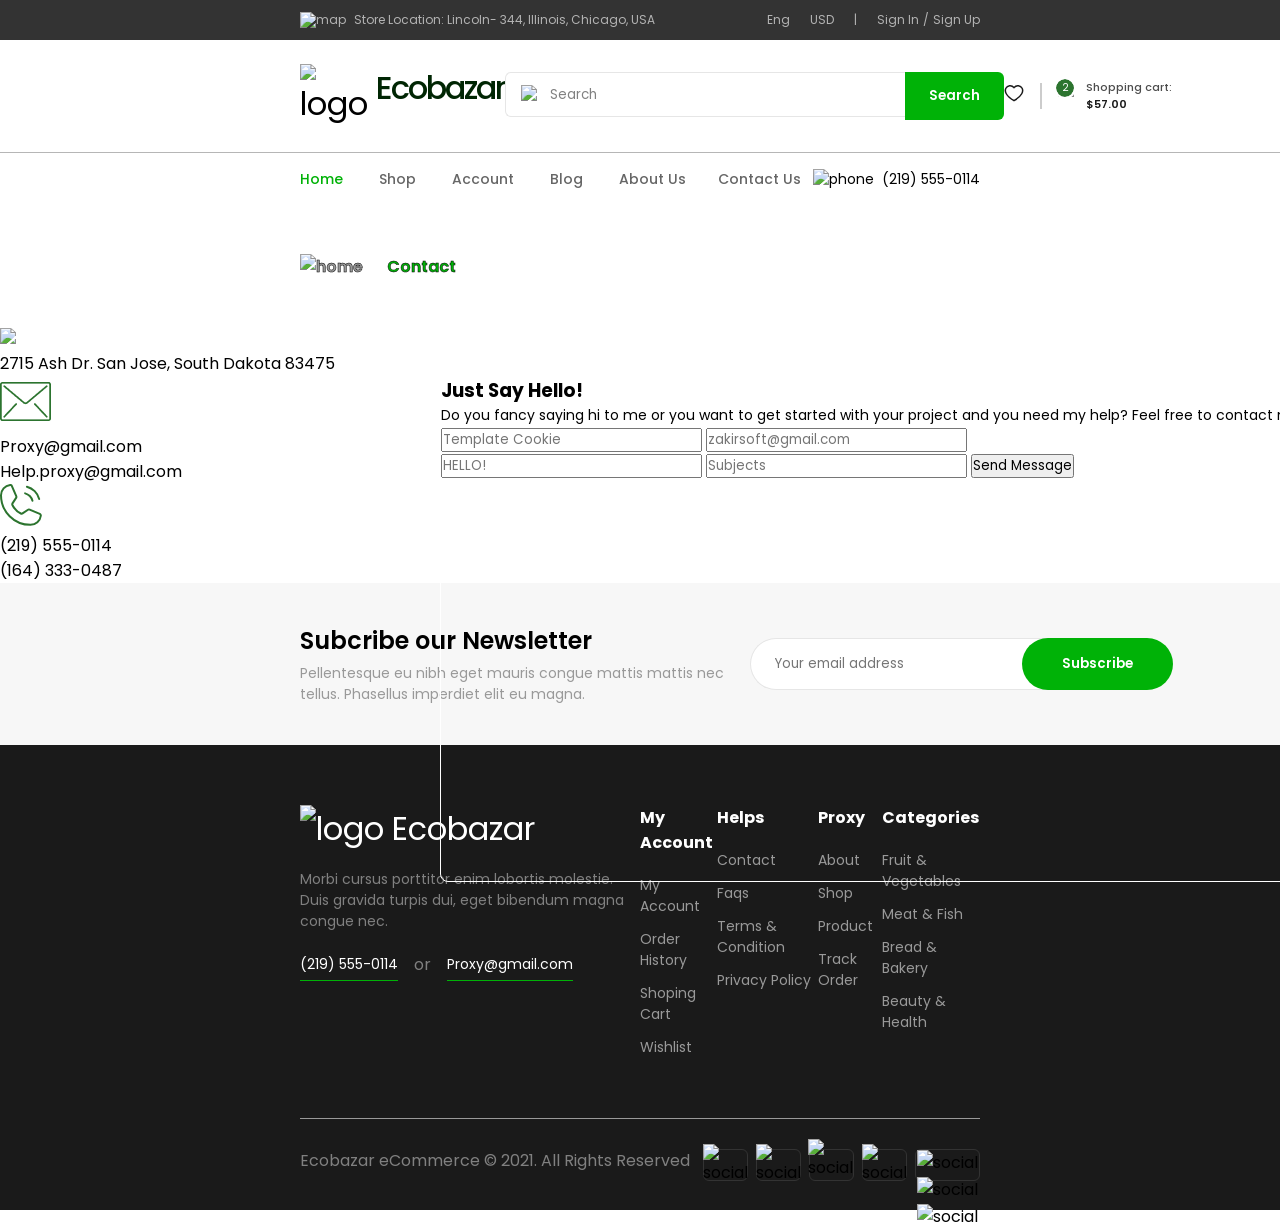
==== shopery/contact.html @ a7517d4b "procesi uech" ====
<!doctype html>
<html lang="en">
  <head>
    <meta charset="UTF-8" />
    <meta name="viewport" content="width=device-width, initial-scale=1.0" />
    <title>Contact</title>
    <link rel="stylesheet" href="styles/global.css" />
    <link rel="stylesheet" href="./styles/contact.css"/>
    <link
      rel="stylesheet"
      href="https://cdnjs.cloudflare.com/ajax/libs/font-awesome/7.3.1/css/all.css"
      integrity="sha512-x9WwyMYBnlXMNQ6kQ/Lyzu1NqIhLQKL5Oq6xByfXuRj7s9CskyCbLv/1IjqzJmXwFXWr0ov6jBV7Qbc0hh9nHg=="
      crossorigin="anonymous"
      referrerpolicy="no-referrer"
    />
    
  </head>
  <body>
    <!-- Start Of the informational line -->
    <section class="contact_navigation">
      <div class="left">
        <img src="./assets/Map Pin.svg" alt="map" /> Store Location: Lincoln-
        344, Illinois, Chicago, USA
      </div>

      <div class="right">
        <div class="language">Eng <i class="fa-solid fa-angle-down"></i></div>
        <div class="currency">USD <i class="fa-solid fa-angle-down"></i></div>
        <div>|</div>
        <div class="register">
          <div class="sign_in">Sign In</div>
          <div>/</div>
          <div class="sign_up">Sign Up</div>
        </div>
      </div>
    </section>

    <!-- End Of the informational line -->

    <!-- Start Of The Navbar -->
    <section class="navigation">
      <div class="search">
        <div class="logo">
          <img src="./assets/logo.svg" alt="logo" /> <span>Ecobazar</span>
        </div>
        <div class="searcher">
          <input type="text" placeholder="Search" />
          <img src="./assets/Search.svg" class="magnifying" />
          <button type="button" class="search_btn">Search</button>
        </div>
        <div class="favcart">
          <div class="heart">
            <img src="./assets/Heart.svg" alt="favorite" />
          </div>
          <div class="line"></div>
          <div class="shopping_cart">
            <div class="cart">
              <img src="./assets/Cart.svg" />
              <span class="count">2</span>
            </div>

            <div class="cart_info">
              <div class="cart_title">Shopping cart:</div>
              <div class="cart_price">$57.00</div>
            </div>
          </div>
        </div>
      </div>
      <nav>
        <div class="nav_items">
          <ul>
            <li>
              <a href="./index.html" class="nav_item active" target="_self"
                >Home <i class="fa-solid fa-angle-down"></i
              ></a>
            </li>
            <li>
              <a href="./shop.html" class="nav_item" target="_self"
                >Shop <i class="fa-solid fa-angle-down"></i
              ></a>
            </li>
            <li>
              <a href="./create_account.html" class="nav_item" target="_self"
                >Account <i class="fa-solid fa-angle-down"></i
              ></a>
            </li>
            <li>
              <a href="./blog_list.html" class="nav_item" target="_self"
                >Blog <i class="fa-solid fa-angle-down"></i
              ></a>
            </li>
            <li>
              <a href="./about.html" class="nav_item" target="_self">
                About Us</a
              >
            </li>
            <li>
              <a href="./contact.html" class="nav_item" target="_self"
                >Contact Us</a
              >
            </li>
          </ul>
        </div>

        <div class="phone">
          <img src="./assets/PhoneCall.svg" alt="phone" />
          <span>(219) 555-0114</span>
        </div>
      </nav>
    </section>
    <!-- End Of The Navbar -->

    <!-- Start Of The Page Identificator -->
    <section class="pager">
      <div class="page_container">
        <img src="./assets/home-1 1.svg" alt="home" />

        <i class="fa-solid fa-angle-right"></i>

        <span>Contact</span>
      </div>
    </section>
    <!-- End Of The Page Identificator -->
     
    <!-- start contact  -->

 <section class="contact_main_info"> 
  <section class="contact_info "> 
 <div class="contact">
    <div class="map"> 
      <img class="tol" src="./assets/pini2.svg"> 
      <p>2715 Ash Dr. San Jose, South Dakota 83475 </p>
  </div>
   <div class="email"> 
    <img class="tol" src="./assets/Email.png"> 
    <p> Proxy@gmail.com</p>
  <p> Help.proxy@gmail.com </p>
  </div>
   <div class="call">
    <img class="tol" src="./assets/mob.svg" > 
    <p>  (219) 555-0114</p>
 <p>  (164) 333-0487</p>
  </div>
 </div> 
</section>
 <section class="say_hello"> 
 <div class="hello"> 
 <h1> Just Say Hello!</h1>
 <p>Do you fancy saying hi to me or you want to get started with your
   project and you need my help? Feel free to contact me. </p>
   <div class="two_input">
   <label for="mail"></label>
  <input type="email" placeholder="Template Cookie"> 
  <label for="mail"></label>
  <input type="email" placeholder="zakirsoft@gmail.com"> 
  <div class="inputs">
    <input type="text" placeholder="HELLO!"> 
  <label for="subject"></label>
  <input type="email" placeholder="Subjects"> 
  <button class="message">Send Message </button>
     </div> 
 </div>
 </section>
</section> 


    <!-- end contact  -->

        <!-- Start of the Footer -->
    <section class="footer">
      <div class="newsletter">
        <div class="info">
          <h1>Subcribe our Newsletter</h1>
          <p>
            Pellentesque eu nibh eget mauris congue mattis mattis nec tellus.
            Phasellus imperdiet elit eu magna.
          </p>
        </div>
        <div class="footer_contact">
          <div class="contact_us">
            <input type="text" placeholder="Your email address" />
            <button>Subscribe</button>
          </div>

          <div class="social">
            <div class="mouse_active">
              <i class="fa-brands fa-facebook-f"></i>
            </div>
            <div class="mouse_active"><i class="fa-brands fa-twitter"></i></div>
            <div class="mouse_active">
              <i class="fa-brands fa-pinterest-p"></i>
            </div>
            <div class="mouse_active">
              <i class="fa-brands fa-instagram"></i>
            </div>
          </div>
        </div>
      </div>

      <div class="footer_container">
        <div class="footer_nav">
          <div class="site_info">
            <div class="logo">
              <img src="./assets/logo.svg" alt="logo" />Ecobazar
            </div>
            <p>
              Morbi cursus porttitor enim lobortis molestie. Duis gravida turpis
              dui, eget bibendum magna congue nec.
            </p>
            <div class="foot_details">
              <div class="phone">(219) 555-0114</div>
              or
              <div class="mail">Proxy@gmail.com</div>
            </div>
          </div>

          <div class="account foot_nav">
            <h2>My Account</h2>
            <a href="#">My Account</a>
            <a href="#">Order History</a>
            <a href="#">Shoping Cart</a>
            <a href="#">Wishlist</a>
          </div>

          <div class="helps foot_nav">
            <h2>Helps</h2>
            <a href="#">Contact</a>
            <a href="#">Faqs</a>
            <a href="#">Terms & Condition</a>
            <a href="#">Privacy Policy</a>
          </div>

          <div class="proxy foot_nav">
            <h2>Proxy</h2>
            <a href="#">About</a>
            <a href="#">Shop</a>
            <a href="#">Product</a>
            <a href="#">Track Order</a>
          </div>

          <div class="categories foot_nav">
            <h2>Categories</h2>
            <a href="#">Fruit & Vegetables</a>
            <a href="#">Meat & Fish</a>
            <a href="#">Bread & Bakery</a>
            <a href="#">Beauty & Health</a>
          </div>
        </div>

        <div class="footer_info">
          <div class="copyright">
            Ecobazar eCommerce &copy; 2021. All Rights Reserved
          </div>

          <div class="social">
            <span><img src="./assets/ApplePay.svg" alt="social" /></span>
            <span><img src="./assets/visa-logo.svg" alt="social" /></span>
            <span class="except"
              ><img src="./assets/Discover.svg" alt="social"
            /></span>
            <span><img src="./assets/Mastercard.svg" alt="social" /></span>
            <span class="except secured"
              ><img src="./assets/lock 1.svg" alt="social" /><img
                src="./assets/Secure.svg  "
                alt="social" /><img src="./assets/Payment.svg" alt="social"
            /></span>
          </div>
        </div>
      </div>
    </section>
    <!-- End of the Footer -->
  </body>
</html>
---- shopery/styles/global.css ----
@import url('https://fonts.googleapis.com/css2?family=Poppins:ital,wght@0,100;0,200;0,300;0,400;0,500;0,600;0,700;0,800;0,900;1,100;1,200;1,300;1,400;1,500;1,600;1,700;1,800;1,900&family=Roboto:ital,wght@0,100..900;1,100..900&display=swap');

* {
    margin: 0;
    padding: 0;
    text-decoration: none;
    box-sizing: border-box;
    list-style-type: none;
    font-family: poppins;
}

.contact_navigation {
    width: 100%;
    padding: 12px 300px;
    background-color: #333333;
    display: flex;
    justify-content: space-between;
    align-items: center;
    color: #B3B3B3;
    font-family: Roboto;
    font-size: 12px;
    line-height: 1.3;

    .left {
        display: flex;
        align-items: center;
        gap: 8px;
    }

    .right {
        display: flex;
        gap: 20px;

        .register {
            display: flex;
            gap: 4px;
        }
    }
}

.navigation {
    font-family: poppins;

    .search {
        display: flex;
        justify-content: space-between;
        align-items: center;
        padding: 24px 300px;



        .logo {
            font-size: 32px;
            display: flex;
            gap: 8px;

            span {
                letter-spacing: -2px;
                color: #002603;
                font-weight: 500;
            }
        }

        .searcher {
            position: relative;
            display: flex;

            .magnifying {
                left: 16px;
                top: 12.5px;
                position: absolute;
                z-index: 2;
            }

            input {
                width: 400px;
                height: 45px;
                border: 1px solid #E6E6E6;
                border-right: none;
                border-radius: 6px 0 0 6px;
                outline: none;
                padding: 0 0 0 44px;

                &::placeholder {
                    color: #808080;
                }
            }

            .search_btn {
                padding: 14px 24px;
                border: none;
                outline: none;
                border-radius: 0 6px 6px 0;
                background-color: #00B207;
                color: white;
                font-weight: 600;
            }
        }

        .favcart {
            display: flex;
            align-items: center;
            gap: 16px;

            .line {
                width: 2px;
                height: 26px;
                background-color: #CCCCCC;
            }

            .shopping_cart {
                display: flex;
                gap: 12px;

                .cart {
                    position: relative;

                    span {
                        position: absolute;
                        width: 18px;
                        height: 18px;
                        background-color: #2C742F;
                        border-radius: 16px;
                        font-size: 10px;
                        color: white;
                        text-align: center;
                        line-height: 18px;
                        outline: 2px solid white;
                        right: 0;
                        top: 0;
                    }
                }

                .cart_info {
                    font-size: 11px;
                    color: #4D4D4D;

                    .cart_title {
                        width: 91px;
                        font-weight: 500;

                    }

                    .cart_price {
                        color: #1A1A1A;
                        font-weight: 600;
                    }
                }
            }
        }
    }

    nav {
        display: flex;
        justify-content: space-between;
        padding: 16px 300px;
        font-size: 14px;
        border-top: 1px solid #b6b6b6;

        .nav_items {

            ul {
                display: flex;
                gap: 32px;

                .nav_item {
                    color: #666;
                    font-weight: 500;
                    display: flex;
                    gap: 4px;
                    align-items: center;

                    &.active,
                    &:hover {
                        color: #00B207;
                    }
                }
            }
        }

        .phone {
            display: flex;
            gap: 8px;
            align-items: center;
        }
    }
}

.pager {
    background-image: url(./../assets/Breadcrumbs.png);
    width: 100%;
    height: 120px;
    padding: 0 300px;
    display: flex;
    align-items: center;
    justify-content: flex-start;

    .page_container {
        display: flex;
        justify-content: center;
        align-items: center;
        gap: 12px;
        color: #999;
        font-family: poppins;
        font-size: 16px;
        font-weight: 600;
        -webkit-text-stroke: 0.5px black;
    }

    span:last-child {
        color: #00B207;
    }
}





.footer {
    .newsletter {
        background-color: #F7F7F7;
        display: flex;
        justify-content: space-between;
        align-items: center;
        padding: 40px 300px;

        .info {
            display: flex;
            flex-direction: column;
            gap: 4px;
            font-family: poppins;

            h1 {
                font-size: 24px;
                font-weight: 600;
                line-height: 1.5;
            }

            p {
                width: 450px;
                color: #999999;
                font-size: 14px;
                line-height: 1.5;
            }
        }

        .footer_contact {

            display: flex;
            gap: 20px;

            .contact_us {
                display: flex;
                justify-content: space-between;

                input {
                    padding: 14px 24px;
                    border: 1px solid #E6E6E6;
                    border-right: none;
                    width: 392px;
                    border-radius: 50px;
                }

                button {
                    line-height: 20px;
                    color: white;
                    font-weight: 600;
                    font-family: poppins;
                    background-color: #00B207;
                    padding: 16px 40px;
                    border-radius: 50px;
                    border: none;
                    margin-left: -120px;
                }

            }

            .social {
                display: flex;
                gap: 2px;
                align-items: center;

                .mouse_active {
                    width: 40px;
                    height: 40px;
                    display: flex;
                    justify-content: center;
                    align-items: center;
                    border-radius: 50%;
                    color: #4D4D4D;

                    &:hover {
                        background-color: #00B207;
                        color: white;
                    }
                }

            }
        }
    }

    .footer_container {
        background-color: #1A1A1A;
        padding: 0 300px;

        .footer_nav {
            padding: 60px 0;
            font-family: poppins;
            display: flex;
            justify-content: space-between;

            .site_info {
                display: flex;
                flex-direction: column;
                gap: 16px;
                .logo { 
                    font-size: 32px;
                    color: white;
                    display: flex;
                    gap: 8px;
                }

                p {
                    width: 340px;
                    color: #808080;
                    font-size: 14px;
                }
                .foot_details{
                    display: flex;
                    gap: 16px;
                    align-items: center;
                    color: #808080;
                }
                .phone, .mail{
                    display: flex;
                    align-items: center;
                    color: white;
                    font-size: 14px;
                    height: 33px;
                    border-bottom: 1px solid #00B207;
                }
            }

            .foot_nav {
                display: flex;
                flex-direction: column;
                gap: 12px;

                h2 {
                    color: white;
                    font-size: 16px;
                    margin-bottom: 8px;
                }

                
            }

            a {
                color: #999999;
                font-size: 14px;

                &:hover {
                    color: white;
                }
            }





        }

        .footer_info {
            display: flex;
            justify-content: space-between;
            padding: 29.5px 0;
            border-top: 1px solid #999;

            .copyright {
                font-family: poppins;
                line-height: 1.5;
                color: #808080;
            }

            .social {
                display: flex;
                gap: 8px;

                span:not(.except) {
                    display: flex;
                    justify-content: center;
                    align-items: center;
                    width: 45px;
                    height: 32px;
                    border: 1px solid #333333;
                    border-radius: 6px;
                    background-color: transparent;

                    i {
                        font-size: 44px;
                    }
                }

                .except {
                    display: flex;
                    justify-content: flex-end;
                    align-items: flex-end;
                    width: 45px;
                    height: 32px;
                    border: 1px solid #333333;
                    border-radius: 6px;
                    background-color: transparent;
                }

                .secured {
                    display: flex;
                    justify-content: center;
                    align-items: center;
                    gap: 2px;
                    width: 65px;
                    height: 32px;
                    display: flex;
                    flex-wrap: wrap;
                }

            }
        }
    }
}
---- shopery/styles/contact.css ----
/* .contact_info{
    /* width: 312px;
    height: 507px;
  position: absolute;
  top: 395px;
  left: 300px;
  border-radius: 8px;
  padding-left: 20px;
  padding-right: 20px; } */
  .say_hello{
    width:100% ;
    height:507px ;
    position: absolute;
    left:440px ;
    top: 375px;
    border-radius: 8px;
    border:  1px  solid #fff;
     

    p{
        font-size:14px ;
        font-weight:400;
        line-height:1.5;
    }
  }
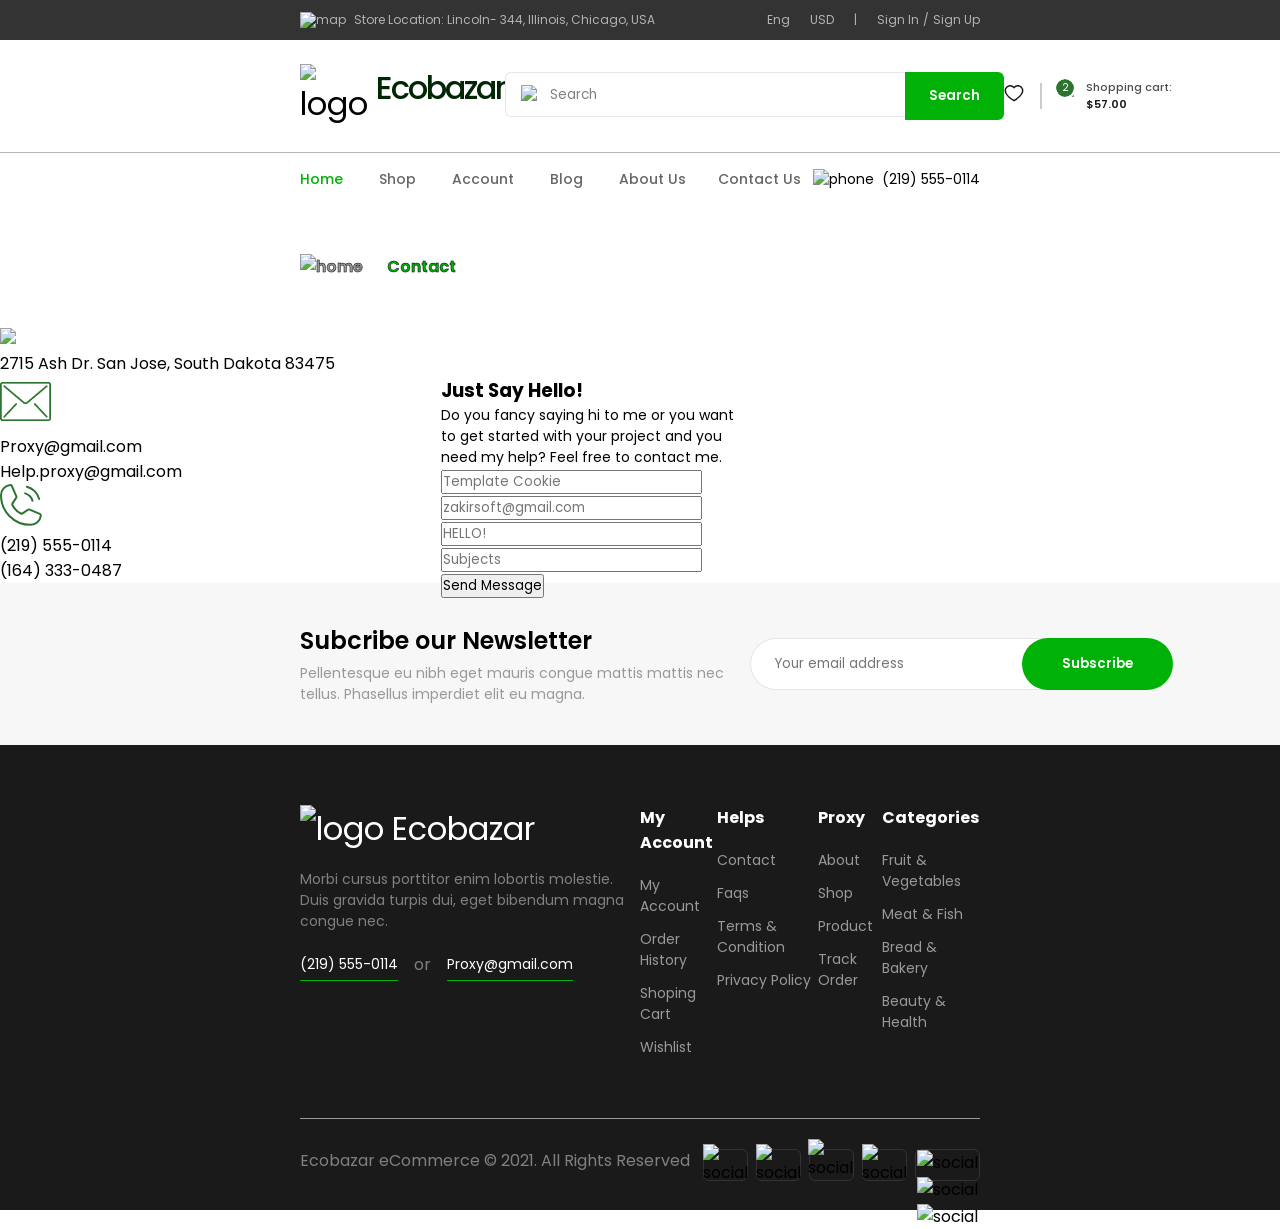
==== commit 65ce569f: "racxa ikneba" ====
--- a/shopery/contact.html
+++ b/shopery/contact.html
@@ -139,7 +139,7 @@
    <div class="call">
     <img class="tol" src="./assets/mob.svg" > 
     <p>  (219) 555-0114</p>
- <p>  (164) 333-0487</p>
+ <p>(164) 333-0487</p>
   </div>
  </div> 
 </section>
--- a/shopery/styles/contact.css
+++ b/shopery/styles/contact.css
@@ -8,13 +8,15 @@
   padding-left: 20px;
   padding-right: 20px; } */
   .say_hello{
-    width:100% ;
-    height:507px ;
+    width: 300px;
+   height:200px ;
     position: absolute;
     left:440px ;
     top: 375px;
     border-radius: 8px;
     border:  1px  solid #fff;
+    display: flex;
+    justify-content: center;
      
 
     p{
